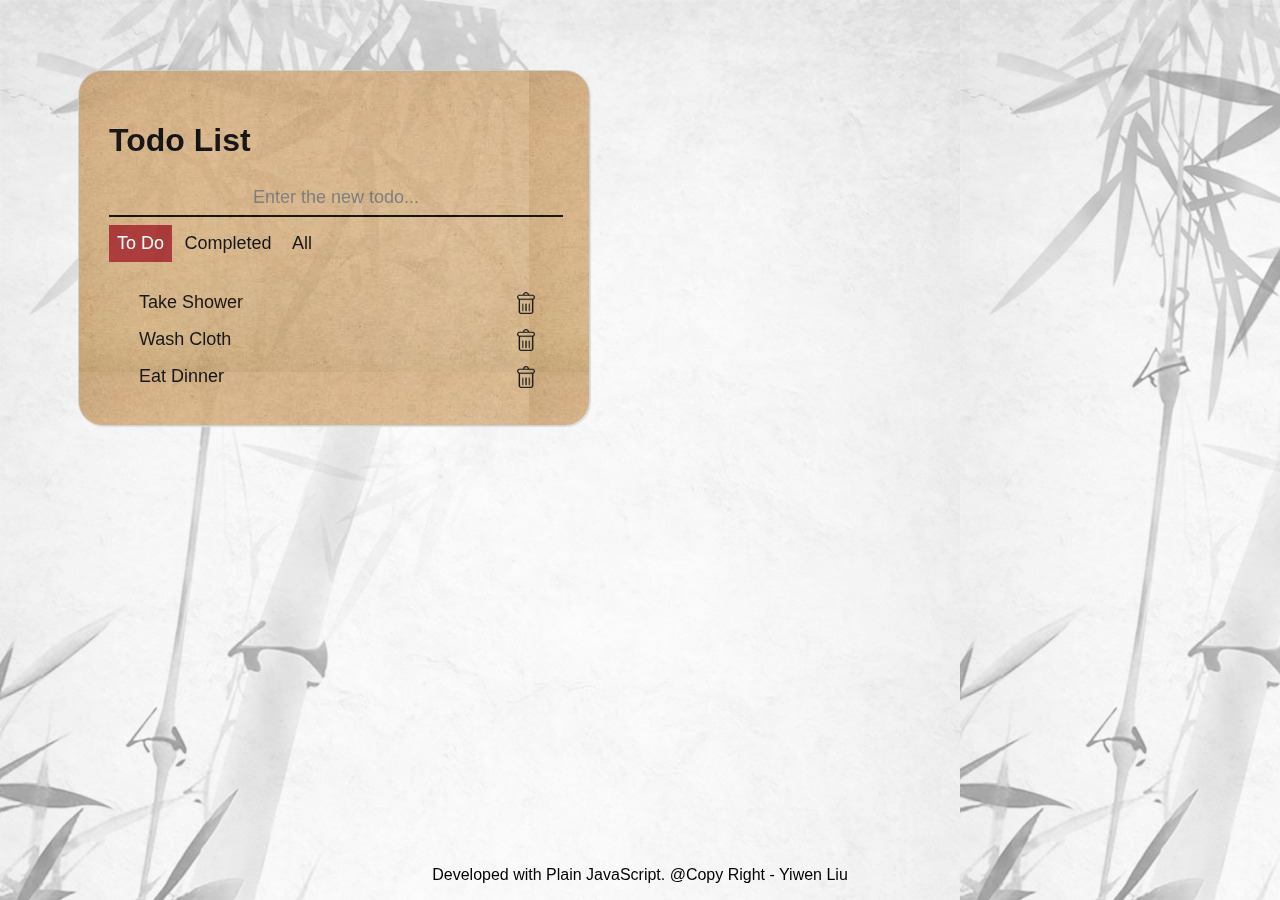
==== index.html @ 4b2bde89 "new folder structure" ====
<!--
 * @Comment: Yiwen Liu
 * @Date: 2019-09-19 17:36:21
 * @LastEditTime: 2019-10-07 17:42:21
 * @Description: HTML structure of TodoList
 -->

<!doctype html>
<html lang="en">

<header>
    <meta charset="utf-8">

    <title>Todo App</title>
    <meta name="description" content="A Simple Plain JavaScript Project">
    <meta name="author" content="Yiwen Liu">

    <link rel="stylesheet" href="Styles.css">
</header>

<body>
    <div class="container">
        <h1>Todo List</h1>

        <input type="text" id="newInput" placeholder="Enter the new todo...">
        <!-- <button onclick="addTodo()" id="addButton">Add</button> -->

        <div class="btn-group" id="btn-group">
            <button class="clicked">To Do</button>
            <button>Completed</button>
            <button>All</button>
        </div>

        <div class="ulcontainer">
            <ul id="renderedList"></ul>
        </div>
    </div>
    <script src="app.js"></script>

</body>

<footer>
    <p>Developed with Plain JavaScript. @Copy Right - Yiwen Liu</p>
</footer>

</html>
---- Styles.css ----
body{
    font-family: Verdana, Geneva, Tahoma, sans-serif;
    background: url("./assets/BackgroundVertical.jpg");
    background-attachment: fixed;
    background-color: whitesmoke;

    font-weight: 300;

    padding-left: 70px;
    padding-right: 70px; 
}

.container{
    background-image: url(./assets/BrownPaperTexture.jpg);
    opacity: 0.9;
    position: fixed;
    top: 70px;
    margin: auto;
    width: 50%;
    min-width: 30vh;
    max-width: 50vh;
    max-height: 70vh;
    margin: auto;
    border: 1px solid #ccc;
    border-radius: 25px;
    box-shadow: 1px 1px 1px gainsboro;
    padding: 30px;
}

.ulcontainer{
    background: transparent;
    position: relative;
    /* top: 70px; */
    margin: auto;
    /* bottom: 70px; */
    /* width: 100%; */
    max-height: 45vh;
    overflow: scroll;
    /* max-width: 360px; */
    margin: auto;
}

input{
    border: none;
    border-bottom: 2px solid;
    outline: none;

    height: 32px;
    font-size: 18px;
    font-weight: 500;
    text-align: center;
    background-color: transparent;
    width: 100%;
    align-self: center;
}

input[type=text]:focus {
    border-color: brown;
}

ul {
    margin: 0px;
    padding: 22px 22px 0px 22px;
}

li {
    cursor: pointer;
    position: relative;
    padding: 8px 8px 8px 8px;
    list-style-type: none;
    font-size: 18px;
    font-weight: thin;
    transition: 0.7s;
}

li:hover {
    color: brown;
}

li.checked {
    color: brown;
    text-decoration: line-through;
}
li.checked::before {
    content: '';
    position: absolute;
    border-color: brown;
    border-style: solid;
    border-width: 0 2px 2px 0;
    top: 7px;
    left: 0px;
    transform: rotate(45deg);
    height: 15px;
    width: 7px;
}

.deleteButton {
    position: absolute;
    width: 22px;
    /* top: 0px; */
    right: 0px;
    /* padding: 8px 8px 8px 8px; */
  }
  
.deleteButton:hover {
    filter: invert(90%);
    
}

.btn-group {
    width:100%;
}
.btn-group button {
    background: transparent;
    border: none;
    /* border-bottom-color: brown; */
    font-size: 18px;  
    font-weight: 300;
    padding: 8px;
    margin-top: 8px;
    outline: none;
}
.btn-group button:hover {
    color:brown;
}
.btn-group button.clicked{
    background:brown;
    color: white;
}
  
footer {
    position: fixed;
    left: 0px;
    bottom: 0px;
    width: 100%;
    text-align: center;
}
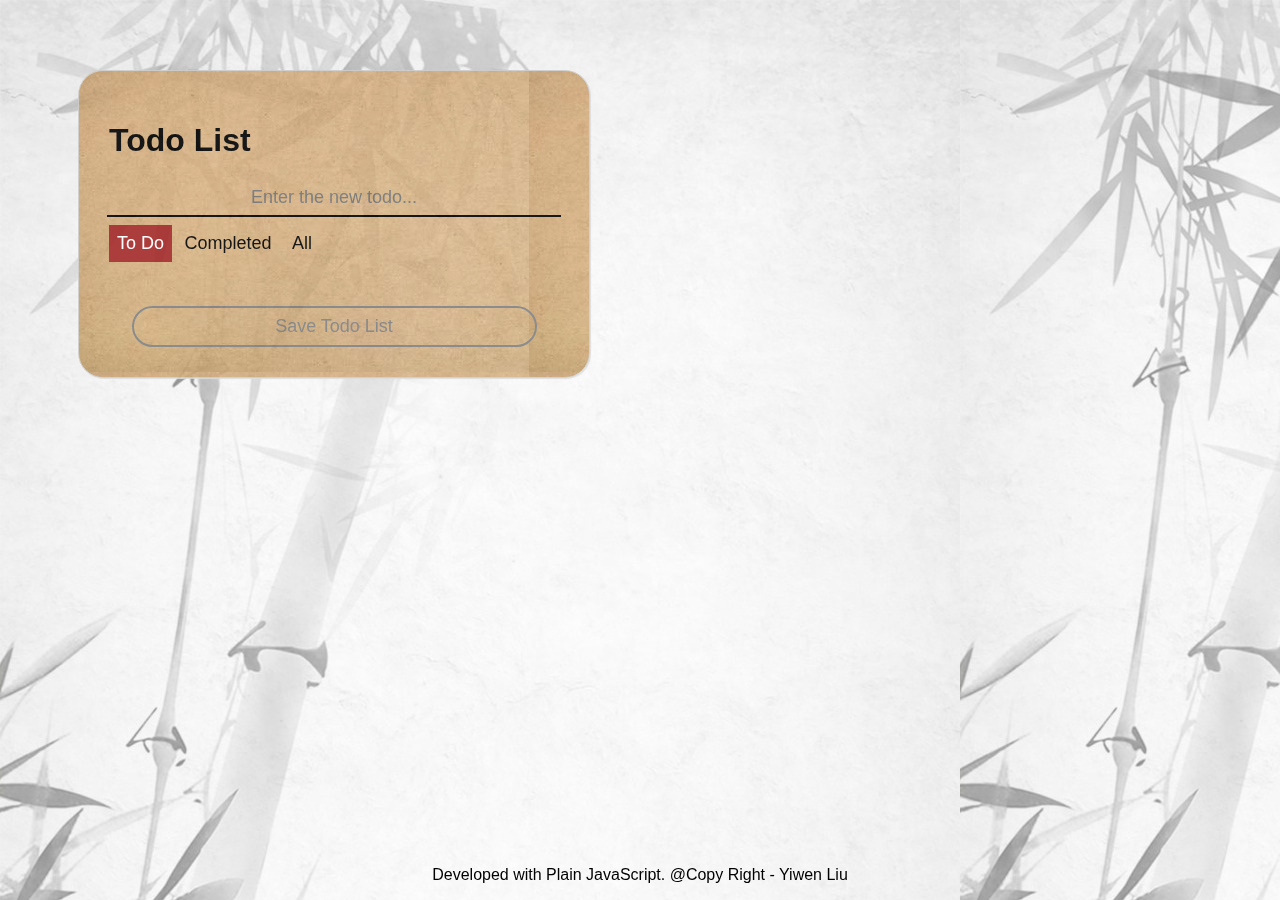
==== commit 33855973: "added the remote firebase database" ====
--- a/index.html
+++ b/index.html
@@ -1,7 +1,7 @@
 <!--
  * @Comment: Yiwen Liu
  * @Date: 2019-09-19 17:36:21
- * @LastEditTime: 2019-10-07 17:42:21
+ * @LastEditTime: 2019-10-10 18:00:14
  * @Description: HTML structure of TodoList
  -->
 
@@ -34,8 +34,12 @@
         <div class="ulcontainer">
             <ul id="renderedList"></ul>
         </div>
+
+        <button class="save" id="save">Save Todo List</button>
+
     </div>
-    <script src="app.js"></script>
+    
+    <script src="./app.js" type="module"></script>
 
 </body>
 
--- a/Styles.css
+++ b/Styles.css
@@ -10,8 +10,30 @@
     padding-right: 70px; 
 }
 
+.save {
+    /* align-self: center; */
+    /* margin-right: 0px; */
+    align-self: center;
+    width: 90%;
+    background: transparent;
+    border-radius: 25px;
+    border: 2px solid gray;
+    color: gray;
+    font-size: 18px;  
+    font-weight: 500;
+    padding: 8px;
+    outline: none;
+}
+.save:hover {
+    /* background-color: brown; */
+    border: 2px solid brown;
+    color: brown;
+}
+
 .container{
     background-image: url(./assets/BrownPaperTexture.jpg);
+    display: flex;
+    flex-direction: column;
     opacity: 0.9;
     position: fixed;
     top: 70px;
@@ -29,15 +51,8 @@
 
 .ulcontainer{
     background: transparent;
-    position: relative;
-    /* top: 70px; */
-    margin: auto;
-    /* bottom: 70px; */
-    /* width: 100%; */
     max-height: 45vh;
     overflow: scroll;
-    /* max-width: 360px; */
-    margin: auto;
 }
 
 input{
@@ -60,7 +75,7 @@
 
 ul {
     margin: 0px;
-    padding: 22px 22px 0px 22px;
+    padding: 22px 22px 22px 22px;
 }
 
 li {
